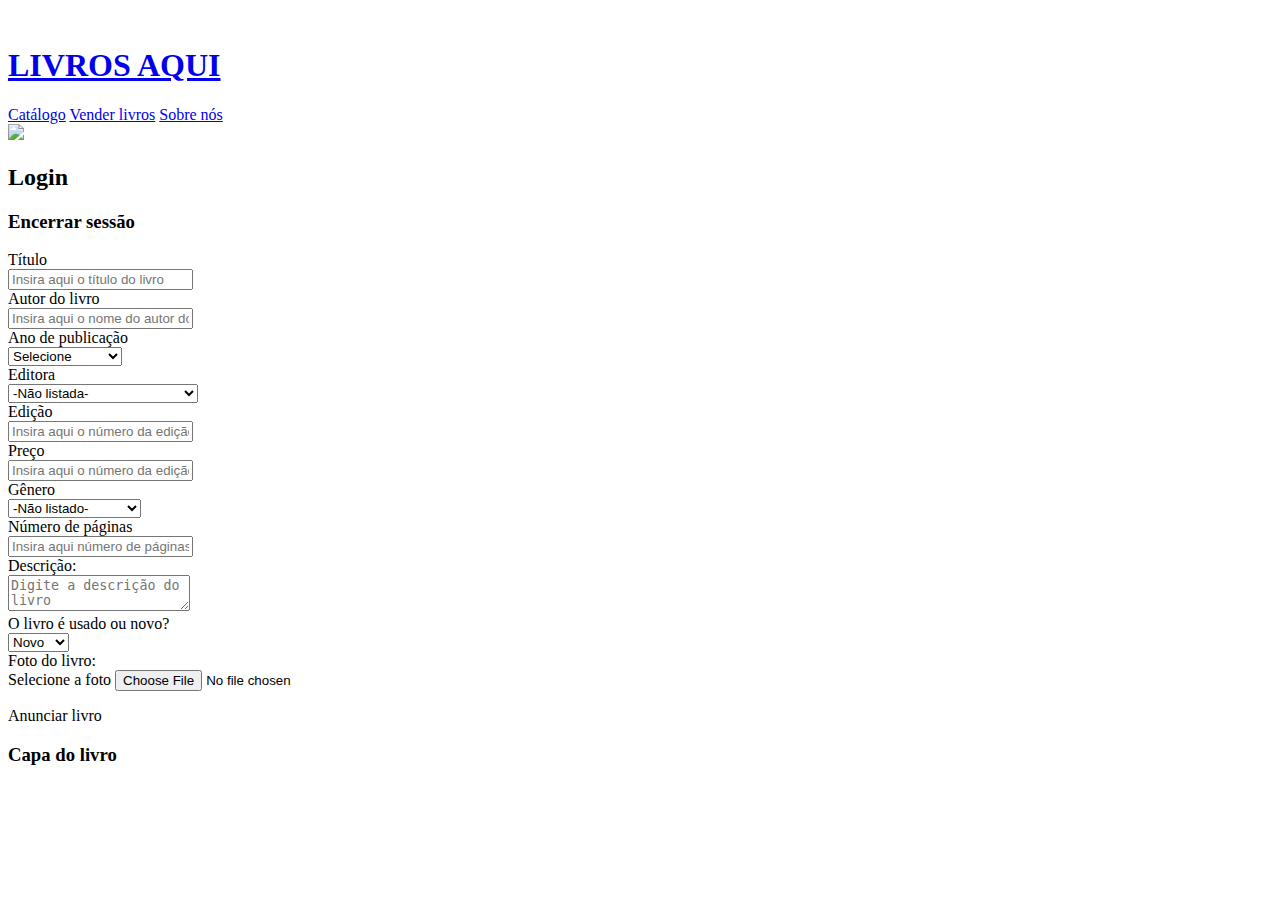
==== view/html/anunciarLivros.html @ 0f5559c3 "new details to anuciarLivros" ====
<!DOCTYPE html>
<html lang="pt">
<head>

    <meta charset="UTF-8"> <!--- Qual significado disso? -->
    <meta http-equiv="X-UA-Compatible" content="IE=edge">
    <meta name="viewport" content="width=device-width, initial-scale=1.0">

    <link rel="icon" href="/LivrosAqui/view/css/media/favicon.png" type="image/x-icon">
    <link rel="stylesheet" href="/LivrosAqui/view/css/headerStyle.css">
    <link rel="stylesheet" href="/LivrosAqui/view/css/anunciarLivrosStyle.css">
    <!--
    <link rel="stylesheet" href="/LivrosAqui/view/css/mainStyle.css">
    -->
    <title> Livros Aqui - Anunciar</title>
</head>
<body>
    <header>
        <a id="icon" href="/LivrosAqui/view/html/index.html">
            <img src="/LivrosAqui/view/css/media/book.png" alt="">
            <h1>LIVROS <span>AQUI</span></h1>
        </a>

        <nav>
            <a href="verLivros.html" >Catálogo</a>
            <a href="anunciarLivros.html" >Vender livros</a>
            <a href="sobreNos.html">Sobre nós</a>
        </nav>

        <aside>
            <img src="/LivrosAqui/view/css/media/login.png">
            <h2 id="LoginArea">Login</h2>
            
            <h3 id="Exit">Encerrar sessão</h3>
            
        </aside>

    </header>
    <main>
        <!--
            Livro:
            Titulo*
            Autor*
            Ano de publicação*
            Edição*
            Editora*
            Preço*
            Gênero*
            Número de páginas*
            Desrcição*
            Capa*
            Novo*
            Id
        -->

        <section>
            <aside class="DisplayLeft">
                
                <div class="titleForm"> Título</div>
                <input type="text" class="text" id="Titulo" placeholder="Insira aqui o título do livro">

                <div class="titleForm"> Autor do livro</div>
                <input type="text" class="text" id="Autor" placeholder="Insira aqui o nome do autor do livro">

                <div class="titleForm">Ano de publicação</div>
                <select class="select" id="Ano">
                        <option value="Selecione">Selecione</option>
                        <option value="2024">2024</option>
                        <option value="2023">2023</option>
                        <option value="2022">2022</option>
                        <option value="2021">2021</option>
                        <option value="2020">2020</option>
                        <option value="2019">2019</option>
                        <option value="2018">2018</option>
                        <option value="2017">2017</option>
                        <option value="2016">2016</option>
                        <option value="2015">2015</option>
                        <option value="2014">2014</option>
                        <option value="2013">2013</option>
                        <option value="2012">2012</option>
                        <option value="2011">2011</option>
                        <option value="2010">2010</option>
                        <option value="2009">2009</option>
                        <option value="2008">2008</option>
                        <option value="2007">2007</option>
                        <option value="2006">2006</option>
                        <option value="2005">2005</option>
                        <option value="2004">2004</option>
                        <option value="2003">2003</option>
                        <option value="2002">2002</option>
                        <option value="2001">2001</option>
                        <option value="2000">2000</option>
                        <option value="1999">1999</option>
                        <option value="1998">1998</option>
                        <option value="1997">1997</option>
                        <option value="1996">1996</option>
                        <option value="1995">1995</option>
                        <option value="1994">1994</option>
                        <option value="1993">1993</option>
                        <option value="1992">1992</option>
                        <option value="1991">1991</option>
                        <option value="1990">1990</option>
                        <option value="1989">1989</option>
                        <option value="1988">1988</option>
                        <option value="1987">1987</option>
                        <option value="1986">1986</option>
                        <option value="1985">1985</option>
                        <option value="1984">1984</option>
                        <option value="1983">1983</option>
                        <option value="1982">1982</option>
                        <option value="1981">1981</option>
                        <option value="1980">1980</option>
                        <option value="1979">1979</option>
                        <option value="1978">1978</option>
                        <option value="1977">1977</option>
                        <option value="1976">1976</option>
                        <option value="1975">1975</option>
                        <option value="1974">1974</option>
                        <option value="1973">1973</option>
                        <option value="1972">1972</option>
                        <option value="1971">1971</option>
                        <option value="1970">1970</option>
                        <option value="1969">1969</option>
                        <option value="1968">1968</option>
                        <option value="1967">1967</option>
                        <option value="1966">1966</option>
                        <option value="1965">1965</option>
                        <option value="1964">1964</option>
                        <option value="1963">1963</option>
                        <option value="1962">1962</option>
                        <option value="1961">1961</option>
                        <option value="1960">1960</option>
                        <option value="1959">1959</option>
                        <option value="1958">1958</option>
                        <option value="1957">1957</option>
                        <option value="1956">1956</option>
                        <option value="1955">1955</option>
                        <option value="1954">1954</option>
                        <option value="1953">1953</option>
                        <option value="1952">1952</option>
                        <option value="1951">1951</option>
                        <option value="1950">1950</option>
                        <option value="1950-">Anterior a 1950</option>
                </select>

                <div class="titleForm">Editora</div>
                <select name="" id="Editora" class="select">
                        <option value="Não listada">-Não listada-</option>
                            <option value="Arqueiro">Arqueiro</option>
                            <option value="Boitempo Editorial">Boitempo Editorial</option>
                            <option value="Companhia das Letras">Companhia das Letras</option>
                            <option value="Cosac Naify">Cosac Naify</option>
                            <option value="DarkSide Books">DarkSide Books</option>
                            <option value="Editora 34">Editora 34</option>
                            <option value="Editora Aleph">Editora Aleph</option>
                            <option value="Editora Autêntica">Editora Autêntica</option>
                            <option value="Editora Biruta">Editora Biruta</option>
                            <option value="Editora Globo">Editora Globo</option>
                            <option value="Editora Moderna">Editora Moderna</option>
                            <option value="Editora Peirópolis">Editora Peirópolis</option>
                            <option value="Editora Planeta">Editora Planeta</option>
                            <option value="Editora Pulo do Gato">Editora Pulo do Gato</option>
                            <option value="Editora Record">Editora Record</option>
                            <option value="Editora Rocco">Editora Rocco</option>
                            <option value="Editora Sextante">Editora Sextante</option>
                            <option value="Editora Todavia">Editora Todavia</option>
                            <option value="Editora Valentina">Editora Valentina</option>
                            <option value="Editora Veneta">Editora Veneta</option>
                            <option value="Editora Zahar">Editora Zahar</option>
                            <option value="Ediouro">Ediouro</option>
                            <option value="Grupo Editorial Pensamento">Grupo Editorial Pensamento</option>
                            <option value="Grupo Editorial Saraiva">Grupo Editorial Saraiva</option>
                            <option value="Grupo Editorial Summus">Grupo Editorial Summus</option>
                            <option value="Intrínseca">Intrínseca</option>
                            <option value="L&PM Editores">L&PM Editores</option>
                            <option value="LeYa Brasil">LeYa Brasil</option>
                            <option value="Martin Claret">Martin Claret</option>
                            <option value="Panda Books">Panda Books</option> 
                </select>

                <div class="titleForm">Edição</div>
                <input type="text" class="text" id="Edicao" placeholder="Insira aqui o número da edição">

                <div class="titleForm">Preço</div>
                <input type="text" class="text" id="Edicao" placeholder="Insira aqui o número da edição">


                

            </aside>
            <aside class="DisplayRight">

                <div class="titleForm"> Gênero</div>
                <select id="Genero" class="select">
                    <option value="Selecione">-Não listado-</option>
                    <option value="Ficção Científica">Ficção Científica</option>
                    <option value="Romance">Romance</option>
                    <option value="Fantasia">Fantasia</option>
                    <option value="Terror">Terror</option>
                    <option value="Mistério">Mistério</option>
                    <option value="Aventura">Aventura</option>
                    <option value="Biografia">Biografia</option>
                    <option value="História">História</option>
                    <option value="Autoajuda">Autoajuda</option>
                    <option value="Poesia">Poesia</option>
                    <option value="Suspense">Suspense</option>
                    <option value="Infantil">Infantil</option>
                    <option value="Juvenil">Juvenil</option>
                    <option value="Não-Ficção">Não-Ficção</option>
                    <option value="Drama">Drama</option>
                    <option value="Literatura Clássica">Literatura Clássica</option>
                    <option value="Crônica">Crônica</option>
                </select>

                <div class="titleForm">Número de páginas</div>
                <input type="text" class="text" id="Paginas" placeholder="Insira aqui número de páginas">

                <div class="titleForm">Descrição:</div>
                <textarea name="" class="textD" id="Descricao" maxlength="300" placeholder="Digite a descrição do livro"></textarea>
                
                <div class="titleForm">O livro é usado ou novo?</div>
                <select id="Novo">
                    <option value="Novo">Novo</option>
                    <option value="Usado">Usado</option>
                </select>

                <div class="titleForm">Foto do livro:</div>
                <label for="FotoCapa" class="label" id="">Selecione a foto</label>
                <input type="file" name="FotoCapa" id="FotoCapa" class="arq">

                <p>Anunciar livro</p>
        </section>
       
        <section>
            <h3>
                Capa do livro
            </h3>
            <div id="coverFrame">
                <img id="preview" src="" alt="" style="display: none;">
            </div>

        </section>

        <!--
            Capas de livros
            https://miblart.com/blog/fantasy-book-cover-design/

            https://ar.inspiredpencil.com/pictures-2023/harry-potter-new-book-covers

            https://ocapista.com.br/portfolio_de_capas_de_livro.php

            https://falandoliteraturas.blogspot.com/2017/07/nova-edicao-em-capa-dura-da-saga-harry.html
        -->

        
    </main>

    <script>
        /*
        document.getElementById('FotoCapa').addEventListener('change', function(event) {
            var reader = new FileReader();
            reader.onload = function() {
                var output = document.getElementById('preview');
                output.src = reader.result;
                output.style.display = 'block'; // Exibe a imagem
            };
            reader.readAsDataURL(event.target.files[0]);
        });
        */
        
        /*Exibir prévia de capa de livro*/
        document.getElementById('FotoCapa').addEventListener('change',function(event){
            var leitorArquivo = new FileReader();
            leitorArquivo.onload = function(){
                var imagem = document.getElementById('preview');
                imagem.src = leitorArquivo.result;
                imagem.style.display = 'block';
            };
            leitorArquivo.readAsDataURL(event.target.files[0]);
        });
        

    </script>

</body>
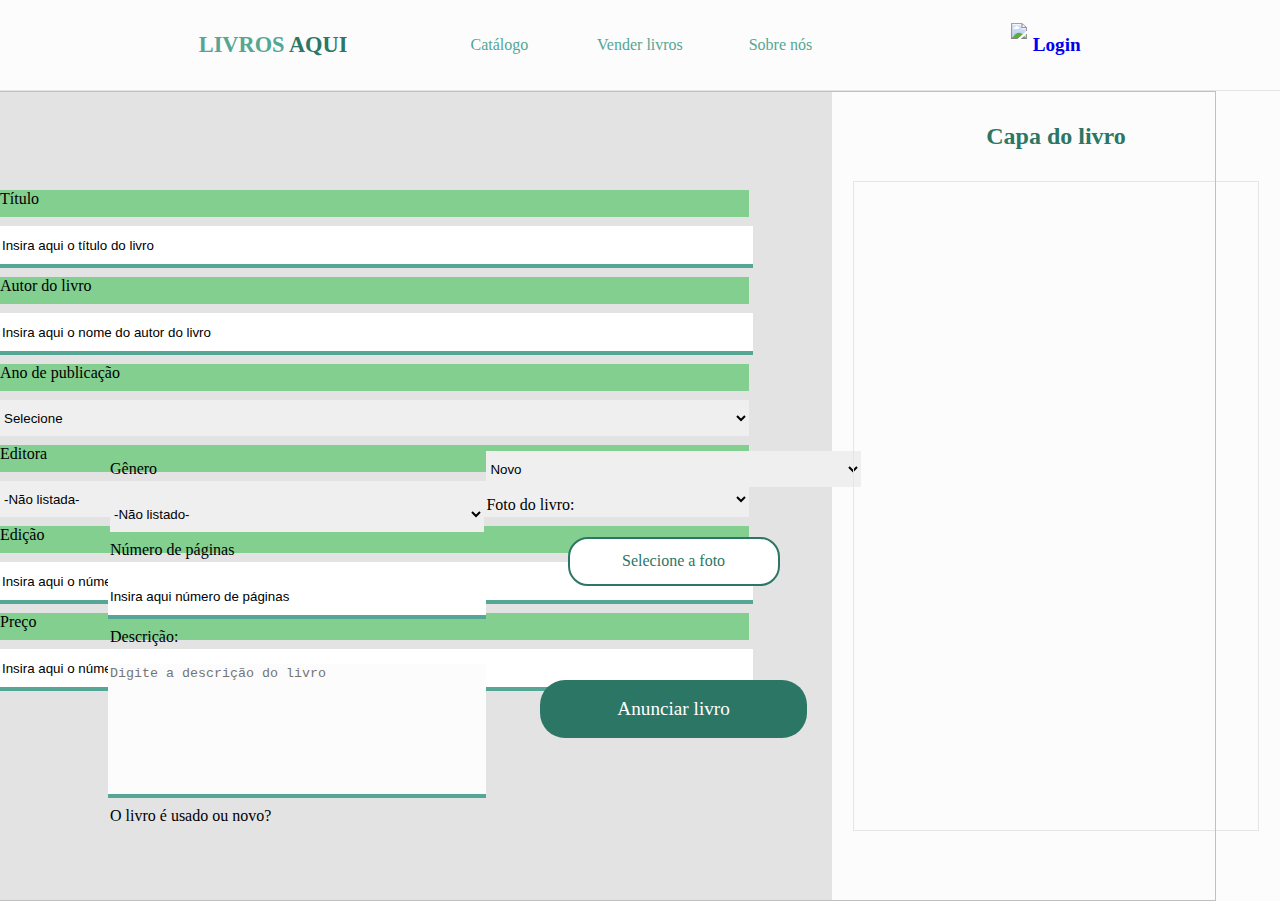
==== commit c62e5a30: "adds first version of css for login and fixes directory issue" ====
--- a/view/html/anunciarLivros.html
+++ b/view/html/anunciarLivros.html
@@ -6,18 +6,18 @@
     <meta http-equiv="X-UA-Compatible" content="IE=edge">
     <meta name="viewport" content="width=device-width, initial-scale=1.0">
 
-    <link rel="icon" href="/LivrosAqui/view/css/media/favicon.png" type="image/x-icon">
-    <link rel="stylesheet" href="/LivrosAqui/view/css/headerStyle.css">
-    <link rel="stylesheet" href="/LivrosAqui/view/css/anunciarLivrosStyle.css">
-    <!--
-    <link rel="stylesheet" href="/LivrosAqui/view/css/mainStyle.css">
-    -->
+    <link rel="icon" href="/view/css/media/favicon.png" type="image/x-icon">
+    <link rel="stylesheet" href="/view/css/headerStyle.css">
+    <link rel="stylesheet" href="/view/css/anunciarLivrosStyle.css">
+    
+    <link rel="stylesheet" href="/view/css/mainStyle.css">
+   
     <title> Livros Aqui - Anunciar</title>
 </head>
 <body>
     <header>
-        <a id="icon" href="/LivrosAqui/view/html/index.html">
-            <img src="/LivrosAqui/view/css/media/book.png" alt="">
+        <a id="icon" href="/view/html/index.html">
+            <img src="/view/css/media/book.png" alt="">
             <h1>LIVROS <span>AQUI</span></h1>
         </a>
 
@@ -28,9 +28,10 @@
         </nav>
 
         <aside>
-            <img src="/LivrosAqui/view/css/media/login.png">
-            <h2 id="LoginArea">Login</h2>
-            
+            <img src="/view/css/media/login.png">
+            <a href="login.html">
+                <h2 id="LoginArea">Login</h2>
+            </a>
             <h3 id="Exit">Encerrar sessão</h3>
             
         </aside>
@@ -53,7 +54,11 @@
             Id
         -->
 
+       
         <section>
+
+        
+    
             <aside class="DisplayLeft">
                 
                 <div class="titleForm"> Título</div>
@@ -236,7 +241,7 @@
                 Capa do livro
             </h3>
             <div id="coverFrame">
-                <img id="preview" src="" alt="" style="display: none;">
+                <img id="preview" src="/LivrosAqui/view/css/media/no-imagem.gif" alt="" >
             </div>
 
         </section>
@@ -275,6 +280,7 @@
                 var imagem = document.getElementById('preview');
                 imagem.src = leitorArquivo.result;
                 imagem.style.display = 'block';
+                imagem.style = "height: 100%";
             };
             leitorArquivo.readAsDataURL(event.target.files[0]);
         });
--- a/view/css/headerStyle.css
+++ b/view/css/headerStyle.css
@@ -0,0 +1,155 @@
+* { /* aplique para todos*/
+    border: 0; /*tudo vai está colado inicialmente*/
+    margin: 0;
+    text-decoration: none;
+
+    overflow: hide; /*.... POSSO RETIRAR ISSO DEPOIS... SE PRECISO */
+}
+
+header{
+    width: 90%; /* ocuppy 90% of the available horizontal space*/
+    height:10vh;
+    padding: 0 5%;
+    display: flex; /*deixe os items um "ao lado do outro"*/
+    flex-flow: row wrap;  /*deixe os caras numa fileiras, mas se não tiver espaço deixe-os wrap*/
+    justify-content: space-evenly; /*deixe-os igualmente espaçados*/
+    align-items: center;
+    font-family: Roboto;
+    background-color:#FCFCFC;
+
+    border-bottom: 1px solid #e5e5e5;
+    
+}
+
+header nav{
+    width:40%;
+    height: 10vh;
+    display: flex;
+    flex-flow: row wrap;
+    justify-content: space-evenly;
+    align-items: center;
+}
+
+header nav a{
+    text-decoration: none;
+    width:22%;
+    align-items: center; /*center ver*/
+    justify-content: center;
+    display: flex;
+    color:#55A694;
+    
+    
+
+    /* #2e6c5e */;
+}
+
+header nav a:hover{
+    transform: color 500ms ease;
+    color: #55A694;
+    font-weight: bold;
+}
+
+header #icon{
+    width: 30%;
+    height: 10vh;
+    display:flex;
+    flex-flow: row wrap;
+    align-items: center;
+    justify-content: center;
+
+}
+
+header #icon h1{
+    width: 45%;
+    font-size: 1.4rem;
+    text-align: center;
+    color:#55A694;
+    
+}
+
+header #icon span{
+    color: #2c7666;
+}
+
+header #icon img{
+    width: 21%;
+    height: auto;
+    /*background-color: red;*/
+}
+
+header #icon:hover{
+    transition: transform ease 500ms;
+    transform: scale(1.05);
+}
+
+
+header aside:last-child{
+    height: 10vh;
+    width:30%;
+    display:flex;
+    flex-flow: row wrap;
+    justify-content: center;
+    align-items: center;
+    cursor:pointer;
+    position:relative;
+    color:#55A694;
+
+
+}
+
+header aside:last-child img{
+    width: auto;
+    height: 5vh;
+    padding: 0.5vh;
+}
+
+header aside:last-child h2{
+    font-size: 1.2rem;
+    padding: 0 2%;
+}
+
+header aside:last-child h3{
+    top:10vh;
+    width:100%;
+    padding: 2vh 0;
+    justify-self: center;
+    align-self: center;
+    font-size: 1rem;
+    z-index: 10;
+
+    position: absolute;
+    text-align: center;
+    /**/
+    display: none;
+    
+}
+
+/*
+top: 10vh;
+    width: 100%;
+    padding: 2vh 0vh;
+    justify-self: center;
+    align-self: center;
+    font-size: 1rem;
+    z-index: 14;
+    position: absolute;
+    /* border: 10px; */
+    /* margin: 17px 16px; */
+    /* display: none; 
+    text-align: center;
+*/
+
+header aside:last-child h2:hover{
+    cursor: pointer;
+    color: #3e7c6f;
+}
+
+header aside:last-child h3:hover{
+    cursor: pointer;
+    color: #3e7c6f;
+}
+
+
+header #displayConfig{
+    visibility: hidden;
+}--- a/view/css/anunciarLivrosStyle.css
+++ b/view/css/anunciarLivrosStyle.css
@@ -0,0 +1,284 @@
+main{
+    width: 100%;
+    height: 90vh;
+    
+    display:flex;
+    position:relative; /* ? */
+
+    flex-flow: row wrap; /* ? */
+    justify-content: center;
+    align-items: center;
+
+    font-family: Roboto; /* Sujeito a mudanças */
+
+    background-color: #FCFCFC;
+
+}
+
+main section:first-child{
+    background-color: #a0a0a047; /*Por enquanto*/
+
+    height: 100%;
+    width: 65%;
+
+    display: flex;
+    flex-flow: row wrap;
+}
+
+main section:first-child aside{
+    width:50%;
+    height:100%;
+}
+
+
+main .DisplayLeft{
+    display: flex;
+    flex-flow: column wrap;
+    align-items: center;
+}
+
+main .DisplayLeft .titleForm{
+    
+    width: 90%;
+    height:3vh;
+    margin: 1vh 0;
+    font-size:1rem;
+    
+}
+
+main .DisplayLeft .text{
+    width:90%;
+    height:4vh;
+    outline:0;
+
+    
+    color:0; /*mudar isso; tem que ser da mesma cor do parent*/
+    
+    
+    border-bottom: 0.5vh solid #55A694;
+
+
+}
+
+main .DisplayLeft .text::placeholder{
+    color: black ; /*Mudar isso*/
+}
+
+main .DisplayLeft .select{
+    width:90%;
+    height: 4vh;
+    outline:0;
+    color:black;
+}
+
+main .DisplayRight{
+    Display: flex;
+    flex-flow: column wrap;
+    align-items: center;
+}
+
+/**/
+
+main .DisplayRight .titleForm{
+    
+    width: 90%;
+    height:3vh;
+    margin: 1vh 0;
+    font-size:1rem;
+    
+}
+
+main .DisplayRight .text{
+    width:90%;
+    height:4vh;
+    outline:0;
+
+    
+    color:0; /*mudar isso; tem que ser da mesma cor do parent*/
+    
+    
+    border-bottom: 0.5vh solid #55A694;
+
+
+}
+
+main .DisplayRight .text::placeholder{
+    color: black ; /*Mudar isso*/
+}
+
+main .DisplayRight .select{
+    width:90%;
+    height: 4vh;
+    outline:0;
+    color:black;
+}
+
+
+
+/**/
+
+main .DisplayRight .arq{
+    margin: 1vh 0;
+    color: black;
+    padding: 0.5vh 0.2vh;
+    border: 5px solid;
+    display:none;
+    /*
+     margin: 1vh 0;
+                color: black;
+                padding: 0.5vh 0.2vh;
+                background-color:white;
+                display: none;
+    */
+}
+
+
+main .DisplayRight .textD{
+    width:90%;
+    height:14vh;
+    outline: 0;
+    resize:none;
+
+    color: black; /*Mudar isso*/
+    border-bottom: 0.5vh solid #55A694;
+
+    background-color: #FCFCFC; /* mudar isso*/
+}
+
+
+main .DisplayRight .label{
+    /*
+    width: 40%;
+                height: 3vh;
+                margin: 0.5vh 0;
+                padding: 1vh 0;
+                display: flex;
+                justify-content: center;
+                align-items: center;
+                color: black;
+                background-color: white;
+    */
+    
+    width:50%;
+    height: 3vh;
+    border: 2px solid #2c7666; 
+    border-radius: 20px;
+
+    display: flex;
+    align-items: center;
+    justify-content: center;
+
+    margin: 0.5vh 0;
+    padding: 1vh 0;
+
+    color: #2c7666;
+    background-color: white;
+    
+    
+}
+
+
+main .DisplayRight .label:hover{
+    cursor: pointer;
+}
+
+main .DisplayRight p{
+
+    /*
+    
+    width: 50%;
+                font-size: 1.2rem;
+                text-align: center;
+                padding: 1vh 0;
+                margin: 15vh 0;
+                background-color: red;
+    */
+
+    background-color: #2c7666;
+
+    margin: 10vh 0;
+    padding: 2vh 0;
+    width: 64%;
+
+    display: flex;
+    align-items: center;
+    justify-content: center;
+
+    font-size: 1.2rem;
+
+    border-radius: 25px;
+    color:white;
+
+
+}
+
+main .DisplayRight p:hover{
+    cursor: pointer;
+}
+
+main .DisplayRight #Novo{
+    width:90%;
+    height: 4vh;
+    outline:0;
+    color:black;
+    display: flex;
+    
+    justify-content: center;
+}
+
+main section:last-child{
+    width: 35%;
+    height: 100%;
+    display: flex;
+    flex-flow: column wrap;
+
+    align-items: center;
+}
+
+main section:last-child h3{
+    /*
+            width: 100%;
+            height: 10vh;
+            display: flex;
+            justify-content: center;
+            align-items: center;
+            font-size: 1.5rem;
+            color: red;
+    */
+
+    width: 100%;
+    height: 10vh;
+    display: flex;
+    align-items: center;
+    justify-content: center;
+    
+    font-size: 1.5rem;
+    color:#2c7666;
+}
+
+main section:last-child #coverFrame{
+
+    border: 1px solid #e5e5e5;
+
+    display: flex;
+    justify-items: center;
+    align-items: center;
+    
+    /*
+    width: 90%;
+    height: 80%;
+    */
+    width:90%;
+    height: 80%;
+}
+
+main section:last-child #preview{
+    
+    width:100%;
+    height: 100%;
+    
+
+    display: flex;
+    justify-items: center;
+    
+}--- a/view/css/mainStyle.css
+++ b/view/css/mainStyle.css
@@ -0,0 +1,93 @@
+main{
+    background-color:#FCFCFC;
+    width: 100%;
+    height:90vh;
+    position: relative;
+}
+
+main img:first-child{
+    width: auto;
+    height:auto;
+    position: absolute;
+    bottom:0;
+    right: 5%;
+    
+}
+
+main #bunchCover{
+    /*
+    background-color: #83CF8F;
+    border: 10px solid #83CF8F;
+    */
+    border-radius: 25px;
+}
+
+main section{
+    height:100%;
+    width:50%;
+}
+
+main section aside:first-child{
+    width:100%;
+    height:25vh;
+    padding-top: 10vh;
+    display:flex;
+    align-items: center;
+    flex-flow: row wrap;
+}
+
+main section aside:first-child div{
+    /*
+    border: 2px solid black;
+    */
+    width: 10vh;
+    height: 20vh;
+    background-color: #83CF8F;
+    margin-right: 5px;
+}
+
+main section span{
+    font-size: 2rem;
+    color:#55A694;
+    
+}
+
+main section h1{
+    
+    font-family: Roboto;
+    font-size: 1.5rem;
+    color: #55A694;;
+}
+
+main section aside:last-child{
+    margin-left: 12vh;
+    height: 45vh;
+    display: flex;
+    align-items: center;
+}
+
+main section ul{
+    list-style-position: inside;
+    list-style: none;
+    padding: 1vh;
+}
+
+main section li{
+    font-size: 1.5rem;
+    padding: 1vh 0;
+    display: flex;
+    flex-flow:row wrap;
+    align-items: center;
+    font-family: Roboto;
+    
+    color:#55A694;
+
+
+}
+
+main section .correct{
+    position: relative;
+    width: auto;
+    height: 5vh;
+    margin-left: 2vh;
+}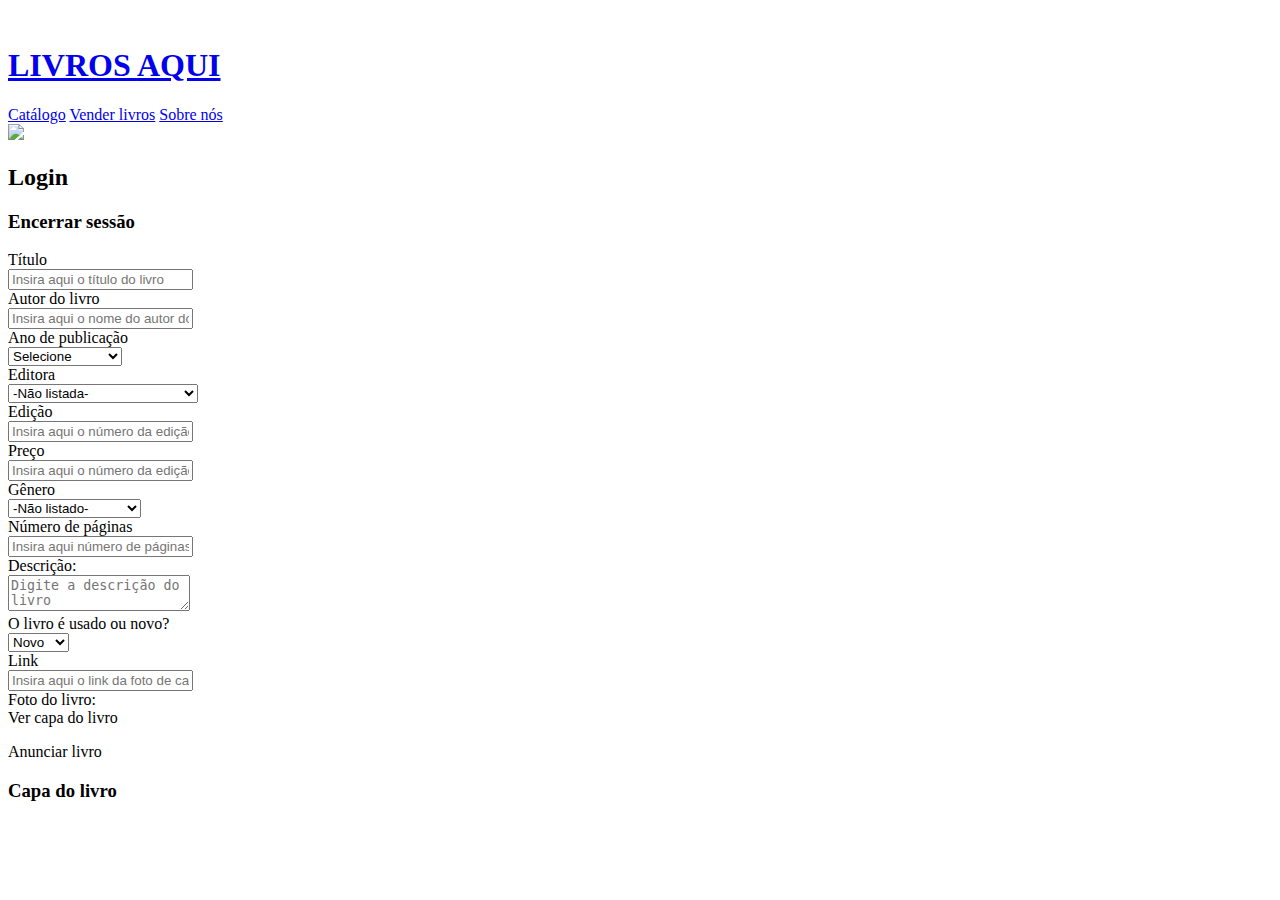
==== commit eb8d7911: "adding POST" ====
--- a/view/html/anunciarLivros.html
+++ b/view/html/anunciarLivros.html
@@ -6,18 +6,18 @@
     <meta http-equiv="X-UA-Compatible" content="IE=edge">
     <meta name="viewport" content="width=device-width, initial-scale=1.0">
 
-    <link rel="icon" href="/view/css/media/favicon.png" type="image/x-icon">
-    <link rel="stylesheet" href="/view/css/headerStyle.css">
-    <link rel="stylesheet" href="/view/css/anunciarLivrosStyle.css">
-    
-    <link rel="stylesheet" href="/view/css/mainStyle.css">
-   
+    <link rel="icon" href="/LivrosAqui/view/css/media/favicon.png" type="image/x-icon">
+    <link rel="stylesheet" href="/LivrosAqui/view/css/headerStyle.css">
+    <link rel="stylesheet" href="/LivrosAqui/view/css/anunciarLivrosStyle.css">
+    <!--
+    <link rel="stylesheet" href="/LivrosAqui/view/css/mainStyle.css">
+    -->
     <title> Livros Aqui - Anunciar</title>
 </head>
 <body>
     <header>
-        <a id="icon" href="/view/html/index.html">
-            <img src="/view/css/media/book.png" alt="">
+        <a id="icon" href="/LivrosAqui/view/html/index.html">
+            <img src="/LivrosAqui/view/css/media/book.png" alt="">
             <h1>LIVROS <span>AQUI</span></h1>
         </a>
 
@@ -28,10 +28,9 @@
         </nav>
 
         <aside>
-            <img src="/view/css/media/login.png">
-            <a href="login.html">
-                <h2 id="LoginArea">Login</h2>
-            </a>
+            <img src="/LivrosAqui/view/css/media/login.png">
+            <h2 id="LoginArea">Login</h2>
+            
             <h3 id="Exit">Encerrar sessão</h3>
             
         </aside>
@@ -56,7 +55,19 @@
 
        
         <section>
-
+            <!--
+                Titulo
+                Autor
+                Ano
+                Editora
+                Edicao
+                Preco
+                Genero
+                Descricao
+                Paginas
+                Novo
+                FotoCapa
+            -->
         
     
             <aside class="DisplayLeft">
@@ -187,13 +198,7 @@
                 <input type="text" class="text" id="Edicao" placeholder="Insira aqui o número da edição">
 
                 <div class="titleForm">Preço</div>
-                <input type="text" class="text" id="Edicao" placeholder="Insira aqui o número da edição">
-
-
-                
-
-            </aside>
-            <aside class="DisplayRight">
+                <input type="text" class="text" id="Preco" placeholder="Insira aqui o número da edição">
 
                 <div class="titleForm"> Gênero</div>
                 <select id="Genero" class="select">
@@ -217,6 +222,14 @@
                     <option value="Crônica">Crônica</option>
                 </select>
 
+
+                
+
+            </aside>
+            <aside class="DisplayRight">
+
+                
+
                 <div class="titleForm">Número de páginas</div>
                 <input type="text" class="text" id="Paginas" placeholder="Insira aqui número de páginas">
 
@@ -229,11 +242,19 @@
                     <option value="Usado">Usado</option>
                 </select>
 
+                <div class="titleForm">Link</div>
+                <input type="text" class="text" id="FotoCapaR" placeholder="Insira aqui o link da foto de capa">
+
+
                 <div class="titleForm">Foto do livro:</div>
-                <label for="FotoCapa" class="label" id="">Selecione a foto</label>
-                <input type="file" name="FotoCapa" id="FotoCapa" class="arq">
-
-                <p>Anunciar livro</p>
+                
+                <label for="FotoCapa" class="label" id="FotoCapa">Ver capa do livro</label>
+                
+                
+                
+
+
+                <p onclick="adicionarLivro()">Anunciar livro</p>
         </section>
        
         <section>
@@ -262,28 +283,106 @@
 
     <script>
         /*
-        document.getElementById('FotoCapa').addEventListener('change', function(event) {
-            var reader = new FileReader();
-            reader.onload = function() {
-                var output = document.getElementById('preview');
-                output.src = reader.result;
-                output.style.display = 'block'; // Exibe a imagem
-            };
-            reader.readAsDataURL(event.target.files[0]);
-        });
+                Titulo
+                Autor
+                Ano
+                Editora
+                Edicao
+                Preco
+                Genero
+                Descricao
+                Paginas
+                Novo
+                FotoCapa
         */
-        
-        /*Exibir prévia de capa de livro*/
-        document.getElementById('FotoCapa').addEventListener('change',function(event){
+
+
+        const Titulo = document.getElementById('Titulo')
+        const Autor = document.getElementById('Autor');
+        const Ano = document.getElementById('Ano');
+        const Editora = document.getElementById('Editora');
+        const Edicao = document.getElementById('Edicao');
+        const Preco = document.getElementById('Preco');
+        const Genero = document.getElementById('Genero');
+        const Descricao = document.getElementById('Descricao');
+        const Paginas = document.getElementById('Paginas');
+        const Novo = document.getElementById('Novo');
+        const FotoCapa = document.getElementById('FotoCapaR');
+
+
+
+       
+
+        /*
+        document.getElementById('FotoCapaP').addEventListener('click',function(event){
             var leitorArquivo = new FileReader();
             leitorArquivo.onload = function(){
                 var imagem = document.getElementById('preview');
                 imagem.src = leitorArquivo.result;
                 imagem.style.display = 'block';
                 imagem.style = "height: 100%";
+
+                storedImage = event.target.files[0];
             };
             leitorArquivo.readAsDataURL(event.target.files[0]);
         });
+        */
+       
+        document.getElementById('FotoCapa').addEventListener('click',function(event){
+
+        
+            console.log(FotoCapa.value)
+            if(FotoCapa.value != ""){
+                var imagem = document.getElementById('preview');
+                imagem.src = FotoCapa.value;
+            }else{
+                alert("insira o link para a foto de capa antes!")
+            }
+            
+            
+        });
+
+        
+
+
+        function adicionarLivro(){
+            const request = new  XMLHttpRequest()
+
+            //request.open("POST","http://0.0.0.0/setLivro")
+            request.open("POST","/setLivro")
+            //request.setRequestHeader("Content-Type", "application/json; charset=UTF-8")
+            request.setRequestHeader("Content-Type", "application/json")
+            var data_livro = JSON.stringify({
+                "Nome":"Bianca",
+                "Sobrenome":"Alkmi",
+                "Email": "al@gmail",
+                "Titulo": Titulo.value,
+                "Autor": Autor.value,
+                "Ano":Ano.value,
+                "Editora":Editora.value,
+                "Edicao":Edicao.value,
+                "Preco":Preco.value,
+                "Genero":Genero.value,
+                "Paginas":Paginas.value,
+                "Descricao":Descricao.value,
+                "Novo":Novo.value,
+                "Foto":FotoCapa.value
+            })
+            request.send(data_livro)
+            console.log("aQUI") //mudar o serivdr para isso: http://127.0.0.1:5500/setLivro 
+            request.onload = () => {
+                if (request.readyState == 4 || request.status == 201){
+                    alert(`Enviado com sucesso`);
+                } else {
+                    alert(`Erro, por favor tente novamente!`);
+                }
+            }
+        }
+
+
+        
+        
+        /*Exibir prévia de capa de livro*/
         
 
     </script>
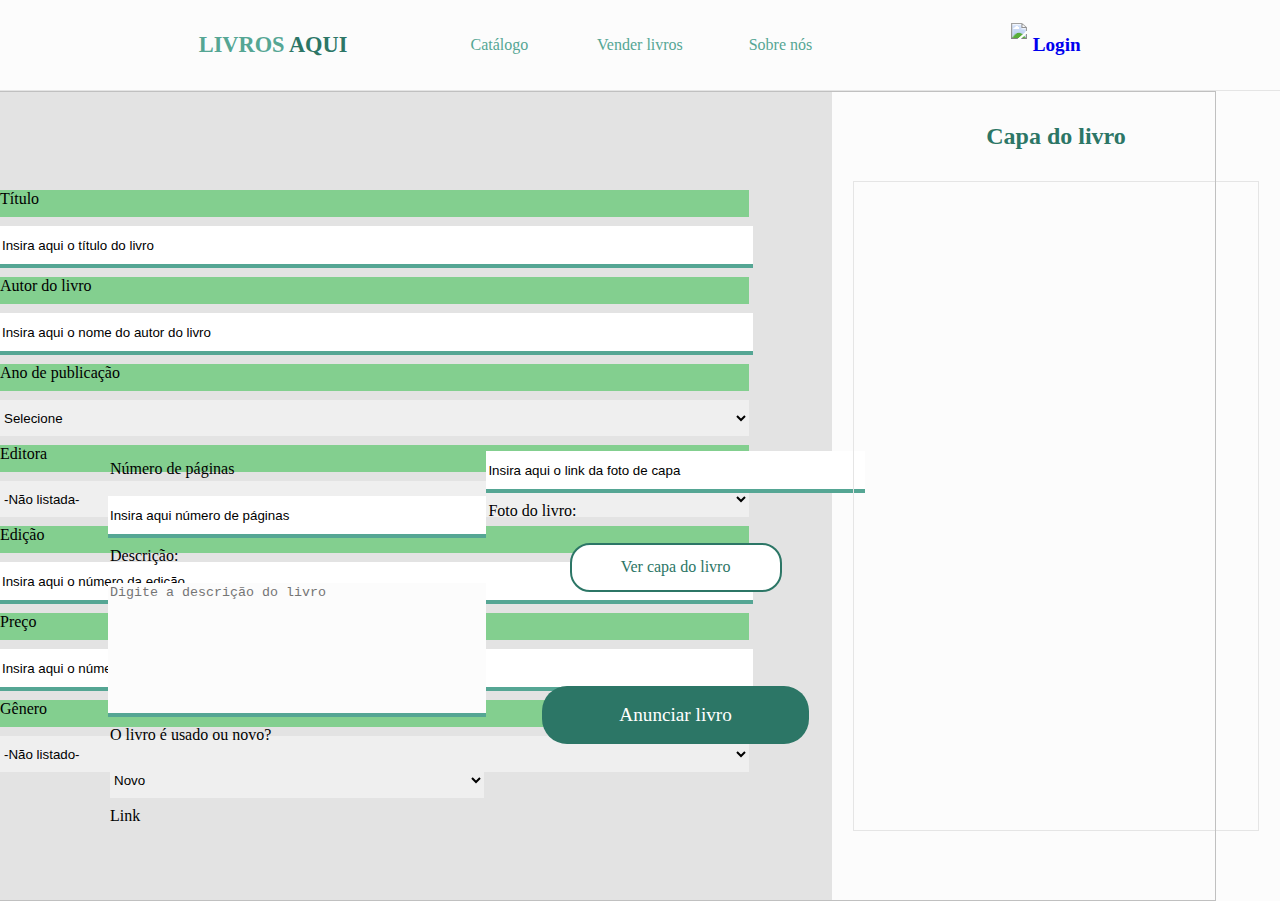
==== commit 76f71c79: "Merge 85b54ff14f1ec389f7d5d317bbd58985b4085503 into eb8d7911d0b35366b2707eda51370e0aefb1bd06" ====
--- a/view/html/anunciarLivros.html
+++ b/view/html/anunciarLivros.html
@@ -6,18 +6,18 @@
     <meta http-equiv="X-UA-Compatible" content="IE=edge">
     <meta name="viewport" content="width=device-width, initial-scale=1.0">
 
-    <link rel="icon" href="/LivrosAqui/view/css/media/favicon.png" type="image/x-icon">
-    <link rel="stylesheet" href="/LivrosAqui/view/css/headerStyle.css">
-    <link rel="stylesheet" href="/LivrosAqui/view/css/anunciarLivrosStyle.css">
-    <!--
-    <link rel="stylesheet" href="/LivrosAqui/view/css/mainStyle.css">
-    -->
+    <link rel="icon" href="/view/css/media/favicon.png" type="image/x-icon">
+    <link rel="stylesheet" href="/view/css/headerStyle.css">
+    <link rel="stylesheet" href="/view/css/anunciarLivrosStyle.css">
+    
+    <link rel="stylesheet" href="/view/css/mainStyle.css">
+   
     <title> Livros Aqui - Anunciar</title>
 </head>
 <body>
     <header>
-        <a id="icon" href="/LivrosAqui/view/html/index.html">
-            <img src="/LivrosAqui/view/css/media/book.png" alt="">
+        <a id="icon" href="/view/html/index.html">
+            <img src="/view/css/media/book.png" alt="">
             <h1>LIVROS <span>AQUI</span></h1>
         </a>
 
@@ -28,9 +28,10 @@
         </nav>
 
         <aside>
-            <img src="/LivrosAqui/view/css/media/login.png">
-            <h2 id="LoginArea">Login</h2>
-            
+            <img src="/view/css/media/login.png">
+            <a href="login.html">
+                <h2 id="LoginArea">Login</h2>
+            </a>
             <h3 id="Exit">Encerrar sessão</h3>
             
         </aside>
--- a/view/css/headerStyle.css
+++ b/view/css/headerStyle.css
@@ -0,0 +1,155 @@
+* { /* aplique para todos*/
+    border: 0; /*tudo vai está colado inicialmente*/
+    margin: 0;
+    text-decoration: none;
+
+    overflow: hide; /*.... POSSO RETIRAR ISSO DEPOIS... SE PRECISO */
+}
+
+header{
+    width: 90%; /* ocuppy 90% of the available horizontal space*/
+    height:10vh;
+    padding: 0 5%;
+    display: flex; /*deixe os items um "ao lado do outro"*/
+    flex-flow: row wrap;  /*deixe os caras numa fileiras, mas se não tiver espaço deixe-os wrap*/
+    justify-content: space-evenly; /*deixe-os igualmente espaçados*/
+    align-items: center;
+    font-family: Roboto;
+    background-color:#FCFCFC;
+
+    border-bottom: 1px solid #e5e5e5;
+    
+}
+
+header nav{
+    width:40%;
+    height: 10vh;
+    display: flex;
+    flex-flow: row wrap;
+    justify-content: space-evenly;
+    align-items: center;
+}
+
+header nav a{
+    text-decoration: none;
+    width:22%;
+    align-items: center; /*center ver*/
+    justify-content: center;
+    display: flex;
+    color:#55A694;
+    
+    
+
+    /* #2e6c5e */;
+}
+
+header nav a:hover{
+    transform: color 500ms ease;
+    color: #55A694;
+    font-weight: bold;
+}
+
+header #icon{
+    width: 30%;
+    height: 10vh;
+    display:flex;
+    flex-flow: row wrap;
+    align-items: center;
+    justify-content: center;
+
+}
+
+header #icon h1{
+    width: 45%;
+    font-size: 1.4rem;
+    text-align: center;
+    color:#55A694;
+    
+}
+
+header #icon span{
+    color: #2c7666;
+}
+
+header #icon img{
+    width: 21%;
+    height: auto;
+    /*background-color: red;*/
+}
+
+header #icon:hover{
+    transition: transform ease 500ms;
+    transform: scale(1.05);
+}
+
+
+header aside:last-child{
+    height: 10vh;
+    width:30%;
+    display:flex;
+    flex-flow: row wrap;
+    justify-content: center;
+    align-items: center;
+    cursor:pointer;
+    position:relative;
+    color:#55A694;
+
+
+}
+
+header aside:last-child img{
+    width: auto;
+    height: 5vh;
+    padding: 0.5vh;
+}
+
+header aside:last-child h2{
+    font-size: 1.2rem;
+    padding: 0 2%;
+}
+
+header aside:last-child h3{
+    top:10vh;
+    width:100%;
+    padding: 2vh 0;
+    justify-self: center;
+    align-self: center;
+    font-size: 1rem;
+    z-index: 10;
+
+    position: absolute;
+    text-align: center;
+    /**/
+    display: none;
+    
+}
+
+/*
+top: 10vh;
+    width: 100%;
+    padding: 2vh 0vh;
+    justify-self: center;
+    align-self: center;
+    font-size: 1rem;
+    z-index: 14;
+    position: absolute;
+    /* border: 10px; */
+    /* margin: 17px 16px; */
+    /* display: none; 
+    text-align: center;
+*/
+
+header aside:last-child h2:hover{
+    cursor: pointer;
+    color: #3e7c6f;
+}
+
+header aside:last-child h3:hover{
+    cursor: pointer;
+    color: #3e7c6f;
+}
+
+
+header #displayConfig{
+    visibility: hidden;
+}--- a/view/css/anunciarLivrosStyle.css
+++ b/view/css/anunciarLivrosStyle.css
@@ -0,0 +1,284 @@
+main{
+    width: 100%;
+    height: 90vh;
+    
+    display:flex;
+    position:relative; /* ? */
+
+    flex-flow: row wrap; /* ? */
+    justify-content: center;
+    align-items: center;
+
+    font-family: Roboto; /* Sujeito a mudanças */
+
+    background-color: #FCFCFC;
+
+}
+
+main section:first-child{
+    background-color: #a0a0a047; /*Por enquanto*/
+
+    height: 100%;
+    width: 65%;
+
+    display: flex;
+    flex-flow: row wrap;
+}
+
+main section:first-child aside{
+    width:50%;
+    height:100%;
+}
+
+
+main .DisplayLeft{
+    display: flex;
+    flex-flow: column wrap;
+    align-items: center;
+}
+
+main .DisplayLeft .titleForm{
+    
+    width: 90%;
+    height:3vh;
+    margin: 1vh 0;
+    font-size:1rem;
+    
+}
+
+main .DisplayLeft .text{
+    width:90%;
+    height:4vh;
+    outline:0;
+
+    
+    color:0; /*mudar isso; tem que ser da mesma cor do parent*/
+    
+    
+    border-bottom: 0.5vh solid #55A694;
+
+
+}
+
+main .DisplayLeft .text::placeholder{
+    color: black ; /*Mudar isso*/
+}
+
+main .DisplayLeft .select{
+    width:90%;
+    height: 4vh;
+    outline:0;
+    color:black;
+}
+
+main .DisplayRight{
+    Display: flex;
+    flex-flow: column wrap;
+    align-items: center;
+}
+
+/**/
+
+main .DisplayRight .titleForm{
+    
+    width: 90%;
+    height:3vh;
+    margin: 1vh 0;
+    font-size:1rem;
+    
+}
+
+main .DisplayRight .text{
+    width:90%;
+    height:4vh;
+    outline:0;
+
+    
+    color:0; /*mudar isso; tem que ser da mesma cor do parent*/
+    
+    
+    border-bottom: 0.5vh solid #55A694;
+
+
+}
+
+main .DisplayRight .text::placeholder{
+    color: black ; /*Mudar isso*/
+}
+
+main .DisplayRight .select{
+    width:90%;
+    height: 4vh;
+    outline:0;
+    color:black;
+}
+
+
+
+/**/
+
+main .DisplayRight .arq{
+    margin: 1vh 0;
+    color: black;
+    padding: 0.5vh 0.2vh;
+    border: 5px solid;
+    display:none;
+    /*
+     margin: 1vh 0;
+                color: black;
+                padding: 0.5vh 0.2vh;
+                background-color:white;
+                display: none;
+    */
+}
+
+
+main .DisplayRight .textD{
+    width:90%;
+    height:14vh;
+    outline: 0;
+    resize:none;
+
+    color: black; /*Mudar isso*/
+    border-bottom: 0.5vh solid #55A694;
+
+    background-color: #FCFCFC; /* mudar isso*/
+}
+
+
+main .DisplayRight .label{
+    /*
+    width: 40%;
+                height: 3vh;
+                margin: 0.5vh 0;
+                padding: 1vh 0;
+                display: flex;
+                justify-content: center;
+                align-items: center;
+                color: black;
+                background-color: white;
+    */
+    
+    width:50%;
+    height: 3vh;
+    border: 2px solid #2c7666; 
+    border-radius: 20px;
+
+    display: flex;
+    align-items: center;
+    justify-content: center;
+
+    margin: 0.5vh 0;
+    padding: 1vh 0;
+
+    color: #2c7666;
+    background-color: white;
+    
+    
+}
+
+
+main .DisplayRight .label:hover{
+    cursor: pointer;
+}
+
+main .DisplayRight p{
+
+    /*
+    
+    width: 50%;
+                font-size: 1.2rem;
+                text-align: center;
+                padding: 1vh 0;
+                margin: 15vh 0;
+                background-color: red;
+    */
+
+    background-color: #2c7666;
+
+    margin: 10vh 0;
+    padding: 2vh 0;
+    width: 64%;
+
+    display: flex;
+    align-items: center;
+    justify-content: center;
+
+    font-size: 1.2rem;
+
+    border-radius: 25px;
+    color:white;
+
+
+}
+
+main .DisplayRight p:hover{
+    cursor: pointer;
+}
+
+main .DisplayRight #Novo{
+    width:90%;
+    height: 4vh;
+    outline:0;
+    color:black;
+    display: flex;
+    
+    justify-content: center;
+}
+
+main section:last-child{
+    width: 35%;
+    height: 100%;
+    display: flex;
+    flex-flow: column wrap;
+
+    align-items: center;
+}
+
+main section:last-child h3{
+    /*
+            width: 100%;
+            height: 10vh;
+            display: flex;
+            justify-content: center;
+            align-items: center;
+            font-size: 1.5rem;
+            color: red;
+    */
+
+    width: 100%;
+    height: 10vh;
+    display: flex;
+    align-items: center;
+    justify-content: center;
+    
+    font-size: 1.5rem;
+    color:#2c7666;
+}
+
+main section:last-child #coverFrame{
+
+    border: 1px solid #e5e5e5;
+
+    display: flex;
+    justify-items: center;
+    align-items: center;
+    
+    /*
+    width: 90%;
+    height: 80%;
+    */
+    width:90%;
+    height: 80%;
+}
+
+main section:last-child #preview{
+    
+    width:100%;
+    height: 100%;
+    
+
+    display: flex;
+    justify-items: center;
+    
+}--- a/view/css/mainStyle.css
+++ b/view/css/mainStyle.css
@@ -0,0 +1,93 @@
+main{
+    background-color:#FCFCFC;
+    width: 100%;
+    height:90vh;
+    position: relative;
+}
+
+main img:first-child{
+    width: auto;
+    height:auto;
+    position: absolute;
+    bottom:0;
+    right: 5%;
+    
+}
+
+main #bunchCover{
+    /*
+    background-color: #83CF8F;
+    border: 10px solid #83CF8F;
+    */
+    border-radius: 25px;
+}
+
+main section{
+    height:100%;
+    width:50%;
+}
+
+main section aside:first-child{
+    width:100%;
+    height:25vh;
+    padding-top: 10vh;
+    display:flex;
+    align-items: center;
+    flex-flow: row wrap;
+}
+
+main section aside:first-child div{
+    /*
+    border: 2px solid black;
+    */
+    width: 10vh;
+    height: 20vh;
+    background-color: #83CF8F;
+    margin-right: 5px;
+}
+
+main section span{
+    font-size: 2rem;
+    color:#55A694;
+    
+}
+
+main section h1{
+    
+    font-family: Roboto;
+    font-size: 1.5rem;
+    color: #55A694;;
+}
+
+main section aside:last-child{
+    margin-left: 12vh;
+    height: 45vh;
+    display: flex;
+    align-items: center;
+}
+
+main section ul{
+    list-style-position: inside;
+    list-style: none;
+    padding: 1vh;
+}
+
+main section li{
+    font-size: 1.5rem;
+    padding: 1vh 0;
+    display: flex;
+    flex-flow:row wrap;
+    align-items: center;
+    font-family: Roboto;
+    
+    color:#55A694;
+
+
+}
+
+main section .correct{
+    position: relative;
+    width: auto;
+    height: 5vh;
+    margin-left: 2vh;
+}